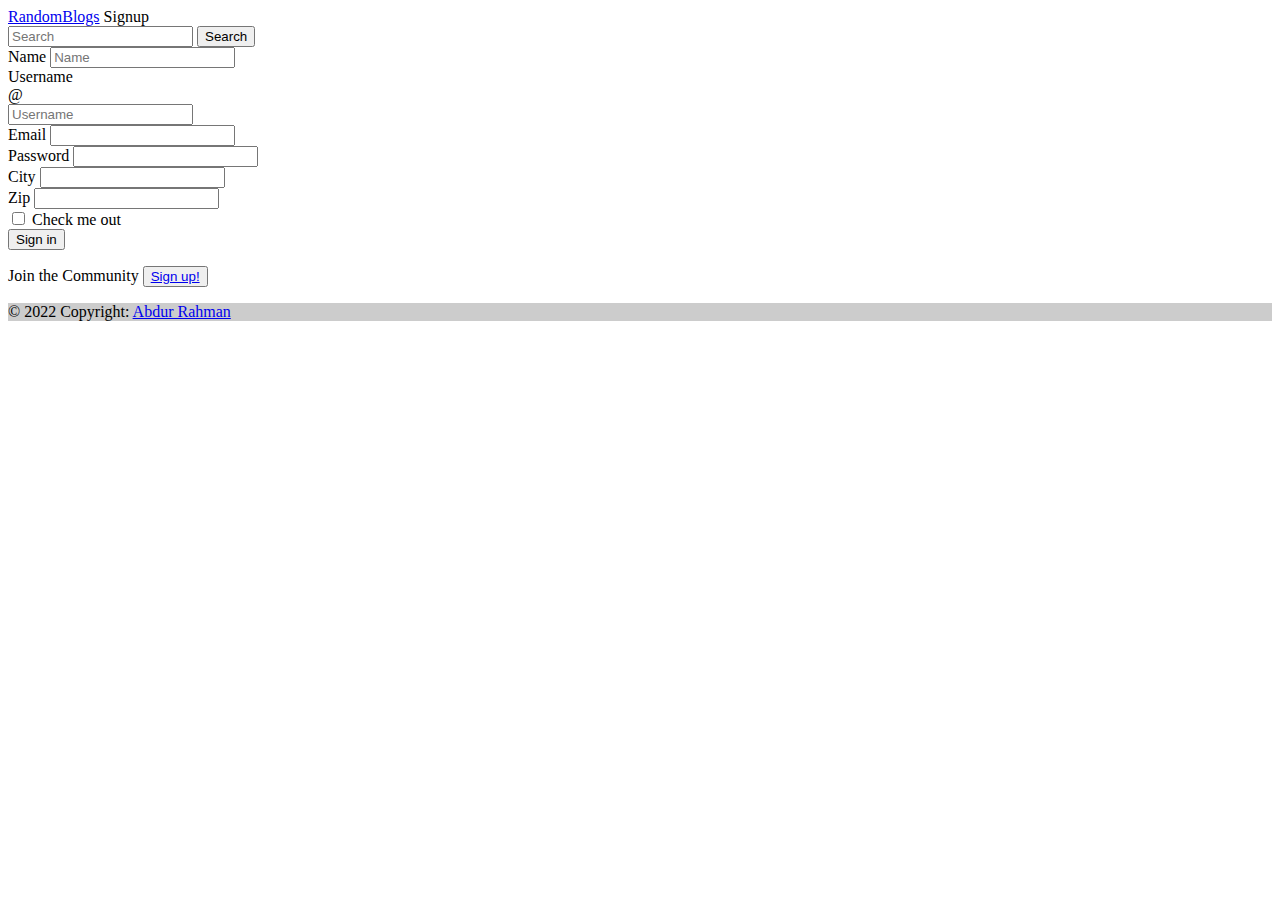
==== signup.html @ 51d3aea9 "Add files via upload" ====
<!DOCTYPE html>
<html lang="en">

<head>
    <meta charset="UTF-8">
    <meta http-equiv="X-UA-Compatible" content="IE=edge">
    <meta name="viewport" content="width=device-width, initial-scale=1.0">
    <title>Document</title>
    <link rel="stylesheet" href="https://cdn.jsdelivr.net/npm/bootstrap@5.1.3/dist/css/bootstrap.min.css"
        integrity="sha384-1BmE4kWBq78iYhFldvKuhfTAU6auU8tT94WrHftjDbrCEXSU1oBoqyl2QvZ6jIW3" crossorigin="anonymous">
</head>

<body>
    <header>
        <nav class="navbar navbar-light bg-success">
            <div class="container-fluid">
                <a class="navbar-brand text-white" href="./index.html">RandomBlogs</a>
                <a class="navbar-brand text-white" >Signup</a>
                <form class="d-flex">
                    <input class="form-control me-2" type="search" placeholder="Search" aria-label="Search">
                    <button class="btn btn-outline-success" type="submit">Search</button>
                </form>
            </div>
        </nav>
    </header>
    <div class="container" style="background-image: url(https://wallpapercave.com/wp/wp2747966.jpg);">
        <div class="row mt-4 p-3">
            <form class="row g-3 text-white">
                <div class="col-6">
                    <label for="autoSizingInput">Name</label>
                    <input type="text" class="form-control" id="autoSizingInput" placeholder="Name">
                </div>
                <div class="col-6">
                    <label for="autoSizingInputGroup">Username</label>
                    <div class="input-group">
                        <div class="input-group-text">@</div>
                        <input type="text" class="form-control" id="autoSizingInputGroup" placeholder="Username">
                    </div>
                </div>
                <div class="col-md-6">
                    <label for="inputEmail4" class="form-label">Email</label>
                    <input type="email" class="form-control" id="inputEmail4">
                </div>
                <div class="col-md-6">
                    <label for="inputPassword4" class="form-label">Password</label>
                    <input type="password" class="form-control" id="inputPassword4">
                </div>

                <div class="col-md-6">
                    <label for="inputCity" class="form-label">City</label>
                    <input type="text" class="form-control" id="inputCity">
                </div>

                <div class="col-md-6">
                    <label for="inputZip" class="form-label">Zip</label>
                    <input type="text" class="form-control" id="inputZip">
                </div>
                <div class="col-12">
                    <div class="form-check">
                        <input class="form-check-input" type="checkbox" id="gridCheck">
                        <label class="form-check-label" for="gridCheck">
                            Check me out
                        </label>
                    </div>
                </div>
                <div class="col-12">
                    <button type="submit" class="btn btn-primary ">Sign in</button>
                </div>
            </form>



        </div>
    </div>
    <footer class="text-center text-white bg-success mt-5">

        <div class="container p-4 pb-0">


            <p class="d-flex justify-content-center align-items-center">
                <span class="me-3">Join the Community </span>
                <button type="button" class="btn btn-outline-light btn-rounded">
                    <a href="./signup.html" class="text-dark text-decoration-none">Sign up!</a>
                </button>
            </p>


        </div>



        <div class="text-center p-3" style="background-color: rgba(0, 0, 0, 0.2);">
            © 2022 Copyright:
            <a class="text-white" href="https://github.com/abdurrahman1q/">Abdur Rahman</a>
        </div>

    </footer>



</body>

</html>
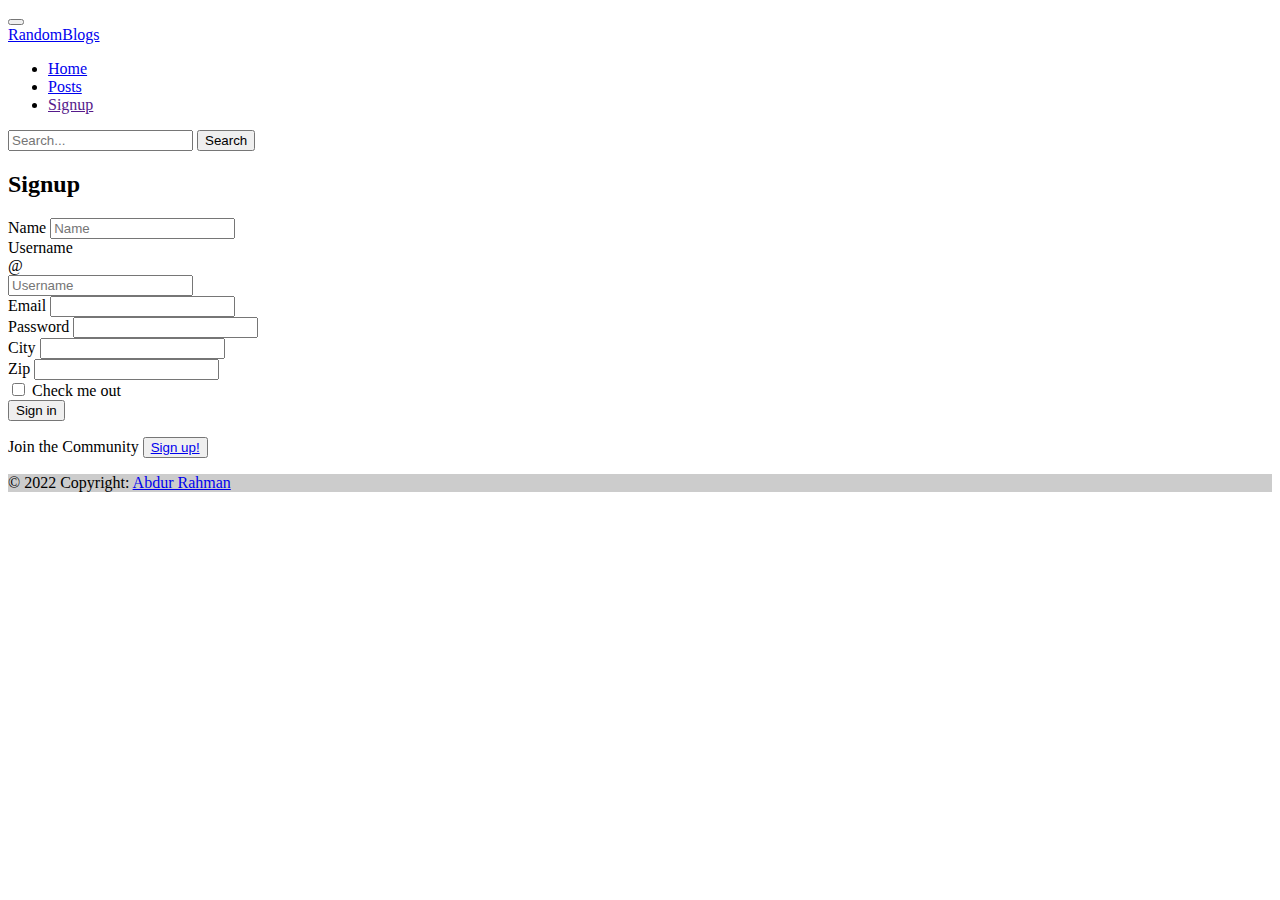
==== commit a8262d9a: "Add files via upload" ====
--- a/signup.html
+++ b/signup.html
@@ -12,19 +12,40 @@
 
 <body>
     <header>
-        <nav class="navbar navbar-light bg-success">
+        <nav class="navbar navbar-expand-lg navbar-light bg-success">
             <div class="container-fluid">
-                <a class="navbar-brand text-white" href="./index.html">RandomBlogs</a>
-                <a class="navbar-brand text-white" >Signup</a>
-                <form class="d-flex">
-                    <input class="form-control me-2" type="search" placeholder="Search" aria-label="Search">
-                    <button class="btn btn-outline-success" type="submit">Search</button>
-                </form>
+                <button class="navbar-toggler border border-white" type="button" data-bs-toggle="collapse"
+                    data-bs-target="#navbarTogglerDemo01" aria-controls="navbarTogglerDemo01" aria-expanded="false"
+                    aria-label="Toggle navigation">
+                    <i class="fas fa-bars text-white "></i>
+                </button>
+                <div class="collapse navbar-collapse" id="navbarTogglerDemo01">
+                    <a href="./index.html" class="navbar-brand">RandomBlogs</a>
+                    <ul class="navbar-nav me-auto mb-2 mb-lg-0">
+                        <li class="nav-item">
+                            <a href="./index.html" class="nav-link active" aria-current="page">Home</a>
+                        </li>
+                        <li class="nav-item">
+                            <a class="nav-link" href="#">Posts</a>
+                        </li>
+                        <li class="nav-item">
+                            <a class="nav-link" href="">Signup</a>
+                        </li>
+                    </ul>
+                    <form class="d-flex input-group w-auto">
+                        <input type="search" class="form-control" placeholder="Search..." aria-label="Search">
+                        <button class="btn btn-outline-warning" type="button"
+                            data-bs-ripple-color="dark">Search</button>
+                    </form>
+                </div>
             </div>
         </nav>
     </header>
-    <div class="container" style="background-image: url(https://wallpapercave.com/wp/wp2747966.jpg);">
+    <div class="container"
+        style="background-image: url(https://images.pexels.com/photos/924824/pexels-photo-924824.jpeg?auto=compress&cs=tinysrgb&dpr=2&h=650&w=940);">
+        
         <div class="row mt-4 p-3">
+            <h2 class="text-center text-white">Signup</h2>
             <form class="row g-3 text-white">
                 <div class="col-6">
                     <label for="autoSizingInput">Name</label>
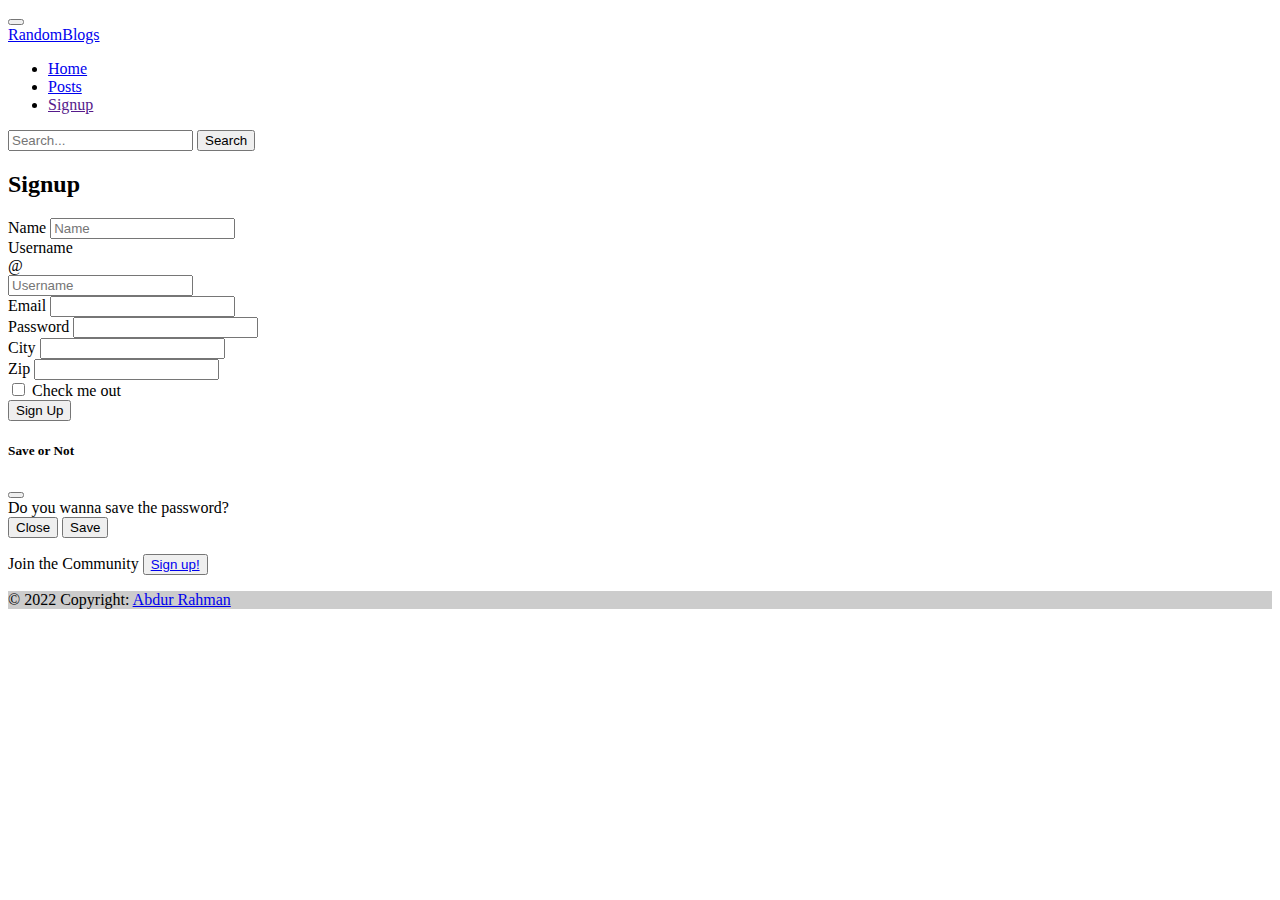
==== commit 4504ca26: "Add files via upload" ====
--- a/signup.html
+++ b/signup.html
@@ -8,6 +8,11 @@
     <title>Document</title>
     <link rel="stylesheet" href="https://cdn.jsdelivr.net/npm/bootstrap@5.1.3/dist/css/bootstrap.min.css"
         integrity="sha384-1BmE4kWBq78iYhFldvKuhfTAU6auU8tT94WrHftjDbrCEXSU1oBoqyl2QvZ6jIW3" crossorigin="anonymous">
+    <link href="https://fonts.googleapis.com/css2?family=Exo+2:wght@100&family=Josefin+Sans:wght@200&display=swap"
+        rel="stylesheet">
+    <link rel="stylesheet" href="https://cdnjs.cloudflare.com/ajax/libs/font-awesome/6.1.0/css/all.min.css"
+        integrity="sha512-10/jx2EXwxxWqCLX/hHth/vu2KY3jCF70dCQB8TSgNjbCVAC/8vai53GfMDrO2Emgwccf2pJqxct9ehpzG+MTw=="
+        crossorigin="anonymous" referrerpolicy="no-referrer" />
 </head>
 
 <body>
@@ -43,7 +48,7 @@
     </header>
     <div class="container"
         style="background-image: url(https://images.pexels.com/photos/924824/pexels-photo-924824.jpeg?auto=compress&cs=tinysrgb&dpr=2&h=650&w=940);">
-        
+
         <div class="row mt-4 p-3">
             <h2 class="text-center text-white">Signup</h2>
             <form class="row g-3 text-white">
@@ -84,8 +89,32 @@
                         </label>
                     </div>
                 </div>
-                <div class="col-12">
-                    <button type="submit" class="btn btn-primary ">Sign in</button>
+                <!-- Button trigger modal -->
+                <button type="button" class="btn btn-secondary" data-bs-toggle="modal" data-bs-target="#exampleModal">
+                    Sign Up
+                </button>
+
+                <!-- Modal -->
+                <div class="modal fade" id="exampleModal" tabindex="-1" aria-labelledby="exampleModalLabel"
+                    aria-hidden="true">
+                    <div class="modal-dialog">
+                        <div class="modal-content">
+                            <div class="modal-header">
+                                <h5 class="modal-title text-dark" id="exampleModalLabel">
+                                    Save or Not
+                                </h5>
+                                <button type="button" class="btn-close" data-bs-dismiss="modal"
+                                    aria-label="Close"></button>
+                            </div>
+                            <div class="modal-body text-dark">
+                                Do you wanna save the password?
+                            </div>
+                            <div class="modal-footer">
+                                <button type="button" class="btn btn-secondary" data-bs-dismiss="modal">Close</button>
+                                <button type="button" class="btn btn-primary">Save </button>
+                            </div>
+                        </div>
+                    </div>
                 </div>
             </form>
 
@@ -116,7 +145,9 @@
         </div>
 
     </footer>
-
+    <script src="https://cdn.jsdelivr.net/npm/bootstrap@5.1.3/dist/js/bootstrap.bundle.min.js"
+        integrity="sha384-ka7Sk0Gln4gmtz2MlQnikT1wXgYsOg+OMhuP+IlRH9sENBO0LRn5q+8nbTov4+1p" crossorigin="anonymous">
+    </script>
 
 
 </body>
